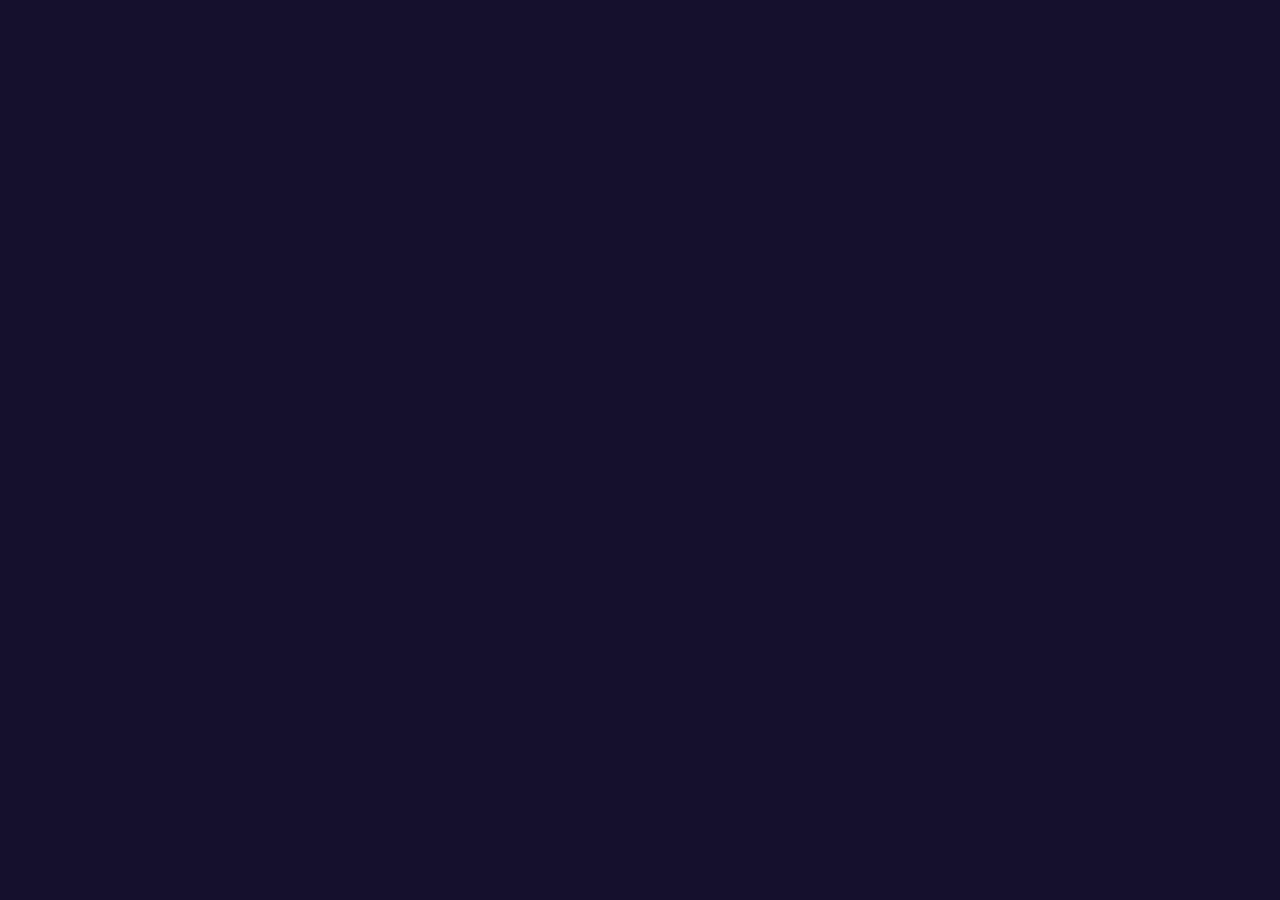
==== pc/src/index.html @ 51cf17e5 "アプリ名を「わちゃパ」に変更（v0.7.1） Co-Authored-By: Claude Opus 5.5 <noreply@anthropic.com> Claude-Session: https" ====
<!doctype html>
<html lang="ja">
<head>
<meta charset="utf-8">
<meta name="viewport" content="width=device-width, initial-scale=1, viewport-fit=cover">
<meta name="theme-color" content="#15102D">
<meta name="apple-mobile-web-app-capable" content="yes">
<meta name="mobile-web-app-capable" content="yes">
<meta name="apple-mobile-web-app-status-bar-style" content="black-translucent">
<meta name="apple-mobile-web-app-title" content="わちゃパ">
<link rel="apple-touch-icon" href="icons/icon-180.png">
<link rel="manifest" href="manifest.webmanifest">
<title>わちゃパ｜ワードウルフ・NGワードほかパーティーゲーム</title>
<link rel="icon" href="icons/icon-192.png">
<link rel="stylesheet" href="style.css">
<script src="config.js"></script>
</head>
<body>
<div id="top">
  <div id="roomBar" hidden><span id="roomLabel"></span><button class="link" data-act="leave">退出</button></div>
</div>
<main id="main"></main>
<div id="banner" hidden></div>
<div id="toast" hidden></div>
<div id="modal" hidden></div>
<script src="lib/peerjs.min.js"></script>
<script src="lib/net.js"></script>
<script src="lib/topics.js"></script>
<script src="lib/partygame.js"></script>
<script src="app.js"></script>
</body>
</html>
---- pc/src/style.css ----
[hidden] { display: none !important; }
:root {
  --night: #15102D; --card: #221F45; --high: #2C2858; --lantern: #FFB347; --berry: #FF5C8A;
  --mint: #5CE1B9; --soft: #E9E6FF; --muted: #A6A1D0; --paper: #F6EBD9; --ink: #1E1A3A; --lav: #8E86B8;
}
* { box-sizing: border-box; }
html, body { margin: 0; -webkit-text-size-adjust: 100%; background: var(--night); color: var(--soft); min-height: 100%;
  font-family: "BIZ UDPGothic", "Yu Gothic UI", "Meiryo", "Hiragino Sans", "Noto Sans JP", sans-serif; }
body { padding-bottom: calc(110px + env(safe-area-inset-bottom)); padding-left: env(safe-area-inset-left); padding-right: env(safe-area-inset-right); }
/* スマホ：ダブルタップで拡大しない・タップの反応を速く */
button, [data-act], .acard { touch-action: manipulation; -webkit-tap-highlight-color: transparent; }
.acard, .push, .rps button, .nums button { -webkit-user-select: none; user-select: none; }
button { font: inherit; cursor: pointer; }
button:disabled { cursor: default; opacity: .45; }
input { font: inherit; }
#top { position: sticky; top: 0; padding-top: env(safe-area-inset-top); z-index: 5; background: rgba(21,16,45,.92); backdrop-filter: blur(6px); }
#roomBar { max-width: 1040px; margin: 0 auto; padding: 10px 20px; display: flex; align-items: center; gap: 12px; }
#roomLabel { flex: 1; color: var(--lantern); font-weight: 700; font-size: 18px; }
main { max-width: 1040px; margin: 0 auto; padding: 8px 20px 24px; display: flex; flex-direction: column; gap: 16px; }
h1 { margin: 0; font-size: 34px; color: var(--lantern); }
h2 { margin: 0; font-size: 26px; }
h3 { margin: 0 0 6px; font-size: 18px; }
.cap { color: var(--muted); font-size: 14px; line-height: 1.55; }
.center { text-align: center; }
.row { display: flex; gap: 12px; align-items: center; flex-wrap: wrap; }
.grow { flex: 1; }
.panel { background: var(--card); border-radius: 18px; padding: 16px 18px; }
.panel.hi { background: var(--high); border: 3px solid var(--lantern); }
.big { width: 100%; height: 58px; border: 0; border-radius: 18px; background: var(--lantern); color: #2B1700; font-weight: 800; font-size: 19px;
  display: flex; align-items: center; justify-content: center; gap: 10px; transition: transform .08s; }
.big:hover:not(:disabled) { transform: translateY(-1px); filter: brightness(1.06); }
.big.sec { background: var(--high); color: var(--soft); }
.big.berry { background: var(--berry); color: #fff; }
.big img { width: 36px; height: 36px; }
.btn { border: 0; border-radius: 14px; padding: 10px 16px; background: var(--high); color: var(--soft); font-weight: 700; }
.btn.on { background: var(--berry); color: #fff; }
.btn.lan { background: var(--lantern); color: #2B1700; }
.link { background: none; border: 0; color: var(--lantern); font-weight: 700; padding: 6px 10px; }
.chip { border: 2px solid var(--high); background: transparent; color: var(--soft); border-radius: 10px; padding: 7px 12px; font-size: 14px; }
.chip.on { background: var(--high); border-color: var(--lantern); color: var(--lantern); font-weight: 700; }
.word { font-size: 46px; font-weight: 900; color: var(--lantern); text-align: center; word-break: break-all; }
.word.s { font-size: 30px; }
.timer { font-size: 40px; font-weight: 900; color: var(--lantern); font-variant-numeric: tabular-nums; }
.timer.low { color: var(--berry); }
.art { display: block; margin: 0 auto; }
input.text { width: 100%; height: 54px; border-radius: 14px; border: 2px solid var(--high); background: var(--card); color: var(--soft); padding: 0 16px; font-size: 18px; }
input.text:focus { outline: none; border-color: var(--lantern); }
input.code { text-align: center; letter-spacing: 10px; font-size: 32px; font-weight: 800; height: 70px; }

/* タイトル */
.title { display: grid; grid-template-columns: 1fr 1fr; gap: 28px; align-items: center; margin-top: 20px; }
.title .hero { border-radius: 26px; overflow: hidden; border: 3px solid var(--berry); position: relative; }
.title .hero img { width: 100%; display: block; }
.title .hero .badge { position: absolute; left: 12px; top: 12px; }
.badge { background: var(--berry); color: #fff; border-radius: 10px; padding: 4px 10px; font-weight: 900; font-size: 14px; }
.badge.lan { background: var(--lantern); color: var(--ink); }
.stack { display: flex; flex-direction: column; gap: 12px; }

/* ロビー */
.featured { position: relative; height: 230px; border-radius: 22px; overflow: hidden; border: 3px solid var(--berry); cursor: pointer; }
.featured.on { border: 4px solid var(--lantern); }
.featured img.bg { width: 100%; height: 100%; object-fit: cover; display: block; }
.featured .band { position: absolute; left: 0; right: 0; bottom: 0; background: rgba(21,16,45,.88); padding: 10px 16px; }
.featured .band b { font-size: 26px; color: var(--lantern); }
.featured .tl { position: absolute; left: 12px; top: 12px; } .featured .tr { position: absolute; right: 12px; top: 12px; }
.games { display: grid; grid-template-columns: repeat(6, 1fr); gap: 10px; }
.game { border: 2px solid var(--high); background: var(--night); border-radius: 16px; padding: 10px 4px; text-align: center; color: var(--muted); font-weight: 700; font-size: 14px; }
.game img { width: 54px; height: 54px; display: block; margin: 0 auto 4px; }
.game.on { border-color: var(--lantern); background: var(--high); color: var(--lantern); }
.code { font-size: 64px; font-weight: 900; color: var(--lantern); letter-spacing: 8px; text-align: center; }
.players li { padding: 4px 0; list-style: none; display: flex; align-items: center; }
.players { padding: 0; margin: 0; }
.choices { display: grid; grid-template-columns: repeat(auto-fill, minmax(200px, 1fr)); gap: 10px; }
.choice { height: 52px; border: 0; border-radius: 14px; background: var(--high); color: var(--soft); font-weight: 700; }
.choice.on { background: var(--berry); color: #fff; }

/* アリーナ */
.seats { display: flex; flex-wrap: wrap; gap: 10px; }
.seat { background: var(--card); border-radius: 12px; padding: 8px 12px; min-width: 120px; border: 2px solid transparent; }
.seat.turn { background: #3A2E14; border-color: var(--lantern); }
.seat .nm { font-weight: 700; } .seat.out .nm { color: var(--muted); text-decoration: line-through; }
.seat .st { font-size: 12px; color: var(--muted); }
.seat .fr img { width: 24px; height: 24px; }
.seat .rep { color: var(--berry); font-weight: 900; font-size: 13px; background: none; border: 0; padding: 2px 0; }
.field { display: flex; gap: 14px; align-items: flex-start; flex-wrap: wrap; }
.deck img { width: 70px; height: 96px; display: block; }
.hand { display: flex; gap: 12px; overflow-x: auto; padding: 4px 2px 10px; }
.acard { width: 168px; flex: 0 0 auto; background: var(--paper); border-radius: 14px; border: 3px solid var(--lav); padding: 8px; color: var(--ink); text-align: center; cursor: default; }
.acard.click { cursor: pointer; } .acard.click:hover { transform: translateY(-3px); }
.acard.sel { border: 4px solid var(--berry); transform: translateY(-6px); }
.acard .top { display: flex; justify-content: space-between; align-items: center; height: 20px; }
.acard .top img { width: 20px; height: 20px; } .acard .star { color: var(--berry); font-weight: 900; }
.acard .pic { width: 92px; height: 92px; object-fit: contain; }
.acard .nm { font-weight: 900; font-size: 15px; }
.acard .tx { font-size: 12px; line-height: 1.45; color: #3B3560; min-height: 70px; margin-top: 4px; }
.acard.small { width: 112px; } .acard.small .pic { width: 58px; height: 58px; } .acard.small .tx { display: none; }
.SUN { border-color: var(--lantern); } .MOON { border-color: var(--lav); } .FLOWER { border-color: var(--berry); } .LEAF { border-color: var(--mint); }
.mini { background: var(--high); border: 3px solid var(--lantern); border-radius: 20px; padding: 18px; text-align: center; display: flex; flex-direction: column; gap: 12px; align-items: center; }
.mini .q { color: var(--lantern); font-weight: 800; font-size: 19px; }
.rps { display: flex; gap: 12px; } .rps button { width: 120px; height: 90px; border: 0; border-radius: 16px; background: var(--lantern); color: #2B1700; font-weight: 800; }
.rps button span { display: block; font-size: 30px; }
.nums { display: flex; gap: 10px; } .nums button { width: 60px; height: 60px; border-radius: 50%; border: 0; background: var(--card); color: var(--soft); font-size: 24px; font-weight: 900; }
.push { width: 170px; height: 170px; border-radius: 50%; border: 6px solid var(--lantern); background: var(--berry); color: #fff; font-size: 30px; font-weight: 900; }
.push.done { background: var(--card); }
.log div { font-size: 14px; color: var(--muted); padding: 2px 0; } .log div:first-child { color: var(--soft); }
.chaos { background: var(--high); border-radius: 12px; padding: 10px 14px; }
.chaos b { color: var(--lantern); }
.warn { color: var(--berry); font-weight: 800; }

/* 広告 */
#banner { position: fixed; left: 0; right: 0; bottom: 0; min-height: 90px; padding-bottom: env(safe-area-inset-bottom); background: #1c1838; display: flex; align-items: center; justify-content: center; z-index: 6; border-top: 1px solid var(--high); }
#banner ins { display: block; width: 728px; max-width: 100%; height: 90px; }
.adph { color: #6e6a92; font-size: 12px; border: 1px dashed #4a4570; border-radius: 8px; padding: 10px 24px; }
#modal { position: fixed; inset: 0; background: rgba(10,8,24,.82); z-index: 10; display: flex; align-items: center; justify-content: center; }
#modal .box { background: var(--card); border-radius: 22px; padding: 24px; width: min(560px, 92vw); display: flex; flex-direction: column; gap: 14px; text-align: center; }
#modal .adbox { min-height: 260px; display: flex; align-items: center; justify-content: center; }
#toast { position: fixed; left: 50%; transform: translateX(-50%); bottom: 110px; background: #000c; color: #fff; padding: 12px 20px; border-radius: 14px; z-index: 20; font-size: 15px; }
.spin { width: 26px; height: 26px; border: 3px solid var(--high); border-top-color: var(--lantern); border-radius: 50%; animation: sp 1s linear infinite; display: inline-block; vertical-align: middle; }
@keyframes sp { to { transform: rotate(360deg); } }
.score li { list-style: none; display: flex; padding: 3px 0; } .score { margin: 0; padding: 0; }
.ng { display: flex; align-items: center; gap: 12px; }
.ng .w { font-size: 28px; font-weight: 900; color: var(--lantern); } .ng .w.out { color: var(--muted); text-decoration: line-through; }
@media (max-width: 760px) { .title { grid-template-columns: 1fr; } .games { grid-template-columns: repeat(3, 1fr); } }
/* スマホ（iPhone など） */
@media (max-width: 520px) {
  body { padding-bottom: calc(70px + env(safe-area-inset-bottom)); }
  main { padding: 6px 14px 20px; gap: 12px; }
  #roomBar { padding: 8px 14px; } #roomLabel { font-size: 16px; }
  h1 { font-size: 28px; } h2 { font-size: 21px; } h3 { font-size: 16px; }
  .title { margin-top: 6px; gap: 14px; }
  .title .stack { order: -1; }
  .title .hero { max-height: 190px; } .title .hero img { height: 190px; object-fit: cover; }
  .word { font-size: 36px; } .word.s { font-size: 24px; }
  .timer { font-size: 30px; }
  .code { font-size: 46px; letter-spacing: 4px; }
  .featured { height: 180px; } .featured .band b { font-size: 21px; }
  .big { height: 54px; font-size: 17px; }
  .choices { grid-template-columns: 1fr 1fr; }
  .seat { min-width: 0; padding: 6px 10px; }
  .acard { width: 150px; } .acard .pic { width: 76px; height: 76px; }
  .acard.small { width: 96px; } .acard.small .pic { width: 48px; height: 48px; }
  .rps { gap: 8px; } .rps button { width: 30%; min-width: 88px; height: 82px; }
  .nums { gap: 6px; } .nums button { width: 52px; height: 52px; }
  .push { width: 150px; height: 150px; }
  .mini .row .big { width: 46% !important; }
  #banner { min-height: 60px; }
  #banner ins { width: 320px; height: 50px; }
  #toast { bottom: calc(80px + env(safe-area-inset-bottom)); width: 88vw; text-align: center; }
}
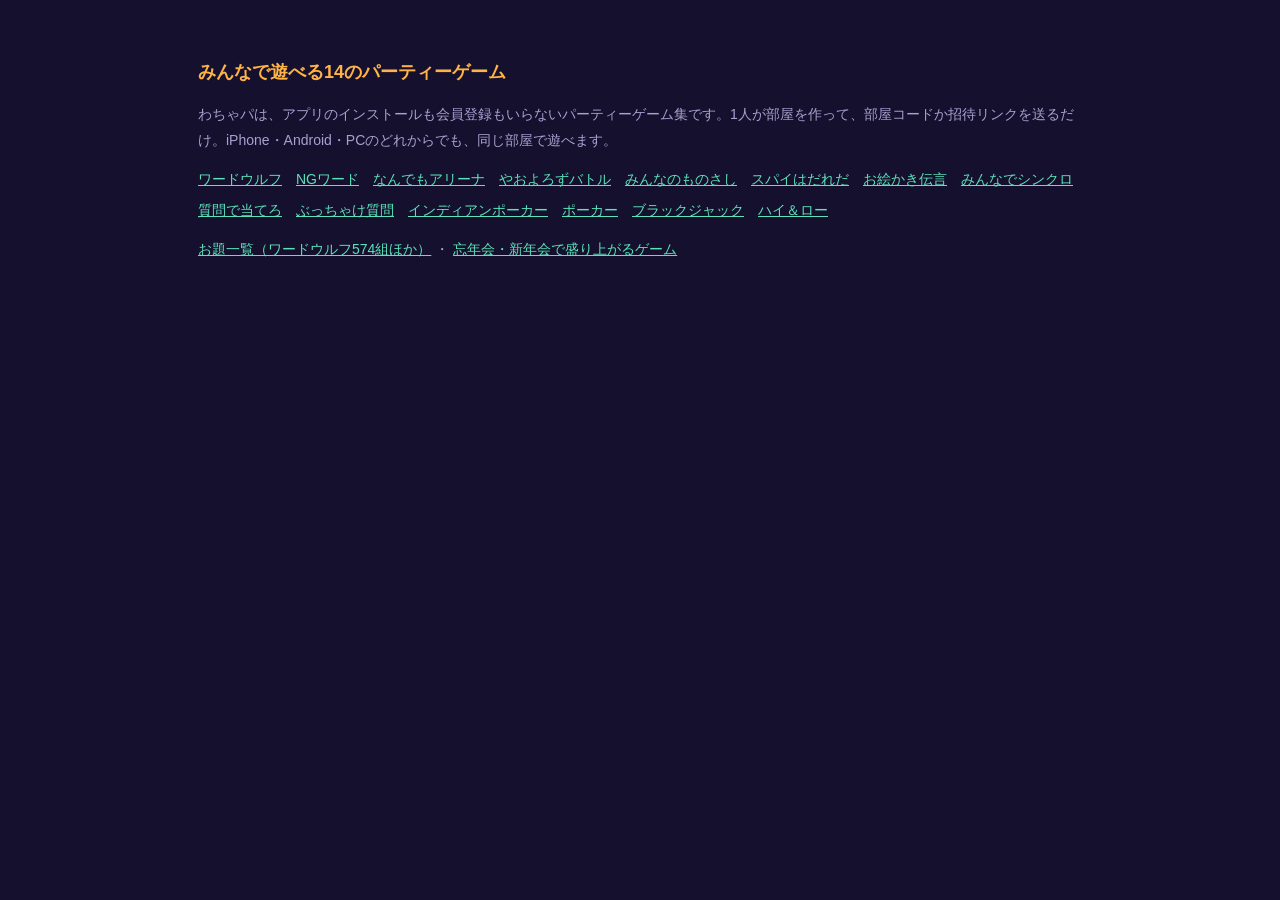
==== commit 233a1711: "SEO pages, ?game= deep link, store texts for 14 games, new feature graphic Co-Authored-By: Claude Op" ====
--- a/pc/src/index.html
+++ b/pc/src/index.html
@@ -12,20 +12,37 @@
 <link rel="manifest" href="manifest.webmanifest">
 <title>わちゃパ｜ワードウルフ・NGワードほかパーティーゲーム</title>
 <link rel="icon" href="icons/icon-192.png">
+<meta name="description" content="ワードウルフ・NGワード・お絵かき伝言など14種のパーティーゲーム。登録不要、部屋コードやリンクでスマホ・PCからすぐ遊べます。">
+<meta property="og:type" content="website">
+<meta property="og:site_name" content="わちゃパ">
+<meta property="og:title" content="わちゃパ｜みんなで遊べるパーティーゲーム">
+<meta property="og:description" content="ワードウルフ・NGワード・お絵かき伝言など14種。登録不要、スマホ・PCからすぐ遊べます。">
+<meta property="og:image" content="https://wachapa.com/og.jpg">
+<meta property="og:url" content="https://wachapa.com/">
+<meta name="twitter:card" content="summary_large_image">
+<script type="application/ld+json">{"@context":"https://schema.org","@type":"WebApplication","name":"わちゃパ","alternateName":"Wachapa","url":"https://wachapa.com/","applicationCategory":"GameApplication","operatingSystem":"Any","inLanguage":["ja","en","ko","zh"],"description":"ワードウルフ・NGワード・ポーカーなど14種のパーティーゲーム。登録不要、部屋コードやリンクでスマホ・PCからすぐ遊べます。","offers":{"@type":"Offer","price":"0","priceCurrency":"JPY"},"publisher":{"@type":"Person","name":"Zen"}}</script>
 <link rel="stylesheet" href="style.css">
 <script src="config.js"></script>
 </head>
 <body>
 <div id="top">
-  <div id="roomBar" hidden><span id="roomLabel"></span><button class="link" data-act="leave">退出</button></div>
+  <div id="roomBar" hidden><span id="roomLabel"></span><button class="link" data-act="music" id="musicBtn" aria-label="music">🎵</button><button class="link" data-act="sound" id="soundBtn">🔊</button><button class="link" data-act="lang" id="langBtn">🌐</button><button class="link" data-act="leave" id="leaveBtn">退出</button></div>
 </div>
 <main id="main"></main>
+<section id="intro" class="intro">
+<h2>みんなで遊べる14のパーティーゲーム</h2>
+<p>わちゃパは、アプリのインストールも会員登録もいらないパーティーゲーム集です。1人が部屋を作って、部屋コードか招待リンクを送るだけ。iPhone・Android・PCのどれからでも、同じ部屋で遊べます。</p>
+<div class="introlinks"><a href="wordwolf.html">ワードウルフ</a><a href="ngword.html">NGワード</a><a href="arena.html">なんでもアリーナ</a><a href="yao.html">やおよろずバトル</a><a href="scale.html">みんなのものさし</a><a href="spy.html">スパイはだれだ</a><a href="draw.html">お絵かき伝言</a><a href="sync.html">みんなでシンクロ</a><a href="guess.html">質問で当てろ</a><a href="question.html">ぶっちゃけ質問</a><a href="indian.html">インディアンポーカー</a><a href="poker.html">ポーカー</a><a href="blackjack.html">ブラックジャック</a><a href="highlow.html">ハイ＆ロー</a></div>
+<p><a href="odai.html">お題一覧（ワードウルフ574組ほか）</a> ・ <a href="bonenkai.html">忘年会・新年会で盛り上がるゲーム</a></p>
+</section>
 <div id="banner" hidden></div>
 <div id="toast" hidden></div>
 <div id="modal" hidden></div>
 <script src="lib/peerjs.min.js"></script>
 <script src="lib/net.js"></script>
 <script src="lib/topics.js"></script>
+<script src="lib/i18n.js"></script>
+<script src="bgm/loops.js"></script>
 <script src="lib/partygame.js"></script>
 <script src="app.js"></script>
 </body>
--- a/pc/src/style.css
+++ b/pc/src/style.css
@@ -6,6 +6,8 @@
 * { box-sizing: border-box; }
 html, body { margin: 0; -webkit-text-size-adjust: 100%; background: var(--night); color: var(--soft); min-height: 100%;
   font-family: "BIZ UDPGothic", "Yu Gothic UI", "Meiryo", "Hiragino Sans", "Noto Sans JP", sans-serif; }
+body { -webkit-user-select: none; user-select: none; -webkit-tap-highlight-color: transparent; }
+input, textarea, [contenteditable] { -webkit-user-select: text; user-select: text; }
 body { padding-bottom: calc(110px + env(safe-area-inset-bottom)); padding-left: env(safe-area-inset-left); padding-right: env(safe-area-inset-right); }
 /* スマホ：ダブルタップで拡大しない・タップの反応を速く */
 button, [data-act], .acard { touch-action: manipulation; -webkit-tap-highlight-color: transparent; }
@@ -63,7 +65,7 @@
 .featured .band { position: absolute; left: 0; right: 0; bottom: 0; background: rgba(21,16,45,.88); padding: 10px 16px; }
 .featured .band b { font-size: 26px; color: var(--lantern); }
 .featured .tl { position: absolute; left: 12px; top: 12px; } .featured .tr { position: absolute; right: 12px; top: 12px; }
-.games { display: grid; grid-template-columns: repeat(6, 1fr); gap: 10px; }
+.games { display: grid; grid-template-columns: repeat(7, 1fr); gap: 10px; }
 .game { border: 2px solid var(--high); background: var(--night); border-radius: 16px; padding: 10px 4px; text-align: center; color: var(--muted); font-weight: 700; font-size: 14px; }
 .game img { width: 54px; height: 54px; display: block; margin: 0 auto 4px; }
 .game.on { border-color: var(--lantern); background: var(--high); color: var(--lantern); }
@@ -108,7 +110,7 @@
 .warn { color: var(--berry); font-weight: 800; }
 
 /* 広告 */
-#banner { position: fixed; left: 0; right: 0; bottom: 0; min-height: 90px; padding-bottom: env(safe-area-inset-bottom); background: #1c1838; display: flex; align-items: center; justify-content: center; z-index: 6; border-top: 1px solid var(--high); }
+#banner { position: fixed; left: 0; right: 0; bottom: 0; min-height: 90px; padding-bottom: env(safe-area-inset-bottom); background: #1c1838; display: flex; align-items: center; justify-content: center; z-index: 6; overflow: hidden; border-top: 1px solid var(--high); }
 #banner ins { display: block; width: 728px; max-width: 100%; height: 90px; }
 .adph { color: #6e6a92; font-size: 12px; border: 1px dashed #4a4570; border-radius: 8px; padding: 10px 24px; }
 #modal { position: fixed; inset: 0; background: rgba(10,8,24,.82); z-index: 10; display: flex; align-items: center; justify-content: center; }
@@ -120,7 +122,7 @@
 .score li { list-style: none; display: flex; padding: 3px 0; } .score { margin: 0; padding: 0; }
 .ng { display: flex; align-items: center; gap: 12px; }
 .ng .w { font-size: 28px; font-weight: 900; color: var(--lantern); } .ng .w.out { color: var(--muted); text-decoration: line-through; }
-@media (max-width: 760px) { .title { grid-template-columns: 1fr; } .games { grid-template-columns: repeat(3, 1fr); } }
+@media (max-width: 760px) { .title { grid-template-columns: 1fr; } .games { grid-template-columns: repeat(4, 1fr); } }
 /* スマホ（iPhone など） */
 @media (max-width: 520px) {
   body { padding-bottom: calc(70px + env(safe-area-inset-bottom)); }
@@ -147,3 +149,86 @@
   #banner ins { width: 320px; height: 50px; }
   #toast { bottom: calc(80px + env(safe-area-inset-bottom)); width: 88vw; text-align: center; }
 }
+
+/* お絵かき伝言 */
+canvas.pad { width: 100%; max-width: 640px; aspect-ratio: 4 / 3; height: auto; display: block; margin: 0 auto; background: #fff; border-radius: 14px; border: 3px solid var(--paper); touch-action: none; }
+canvas.pad.live { cursor: crosshair; border-color: var(--lantern); }
+canvas.pad.mine { opacity: .85; max-width: 360px; }
+.tools { max-width: 640px; width: 100%; margin: 0 auto; display: flex; flex-direction: column; gap: 10px; }
+.palette { display: grid; grid-template-columns: repeat(11, 1fr); gap: 6px; }
+.sw { aspect-ratio: 1; border-radius: 50%; border: 3px solid #4A4578; min-width: 0; }
+.sw.on { border-color: var(--lantern); transform: scale(1.12); }
+.wd { width: 44px; height: 44px; border-radius: 12px; border: 2px solid var(--high); background: var(--card); display: flex; align-items: center; justify-content: center; }
+.wd i { display: block; border-radius: 50%; background: var(--soft); }
+.wd.on { border-color: var(--lantern); }
+.ink { height: 8px; border-radius: 4px; background: var(--high); overflow: hidden; }
+.ink i { display: block; height: 100%; background: var(--mint); transition: width .2s; }
+.ink i.low { background: var(--berry); }
+.prompt .word { color: var(--soft); }
+.album { display: flex; flex-direction: column; gap: 14px; max-width: 640px; width: 100%; margin: 0 auto; }
+.album .page { background: var(--card); border-radius: 18px; padding: 12px 14px; display: flex; flex-direction: column; gap: 8px; }
+.album .page.new { animation: pop .35s ease-out; border: 2px solid var(--lantern); }
+.bubble { background: var(--paper); color: var(--ink); border-radius: 14px; padding: 12px 16px; font-size: 22px; font-weight: 800; word-break: break-all; }
+@keyframes pop { from { transform: scale(.94); opacity: 0; } to { transform: none; opacity: 1; } }
+.langbar { display: flex; justify-content: flex-end; gap: 8px; }
+.title + .langbar, .langbar + .title { margin-top: 0; }
+
+/* BGM ボタン：オフのときは薄く斜線 */
+[data-act="music"].off { opacity: .35; text-decoration: line-through; }
+
+/* みんなのものさし */
+.lives { font-size: 22px; letter-spacing: 1px; }
+.ruler { height: 14px; border-radius: 7px; margin: 10px 0 6px; background: linear-gradient(90deg, var(--mint), var(--lantern), var(--berry)); }
+.ntag { flex: none; display: inline-flex; align-items: center; justify-content: center; width: 46px; height: 46px; border-radius: 12px;
+  font-weight: 900; font-size: 20px; border: 2px solid var(--lantern); color: var(--lantern); background: rgba(255, 179, 71, .18); }
+.ntag.big { width: 64px; height: 64px; font-size: 28px; }
+.ntag.played { border-color: var(--mint); color: var(--mint); background: rgba(92, 225, 185, .18); }
+.ntag.missed { border-color: var(--berry); color: var(--berry); background: rgba(255, 92, 138, .18); }
+.srow { display: flex; align-items: center; gap: 12px; padding: 4px 0; }
+.mutedtxt { color: var(--muted); }
+/* ---------- トランプ ---------- */
+.pc { display: inline-flex; flex-direction: column; align-items: center; justify-content: center; width: 38px; height: 54px; border-radius: 6px;
+  background: #FFFBF2; border: 1.5px solid #CFC6B4; color: #2B2547; line-height: 1; vertical-align: middle; flex: 0 0 auto; }
+.pc b { font-size: 17px; font-weight: 900; }
+.pc i { font-style: normal; font-size: 14px; margin-top: 2px; }
+.pc.red { color: #D6336C; }
+.pc.back { padding: 0; overflow: hidden; border: 0; background: none; }
+.pc.back img { width: 100%; height: 100%; object-fit: cover; }
+.pc.mid { width: 48px; height: 68px; } .pc.mid b { font-size: 22px; } .pc.mid i { font-size: 18px; }
+.pc.big { width: 62px; height: 88px; border-radius: 9px; } .pc.big b { font-size: 28px; } .pc.big i { font-size: 22px; }
+.pc.picked { border: 3px solid var(--berry); transform: translateY(-8px); }
+.pc[data-act] { cursor: pointer; }
+.fan { display: inline-flex; } .fan .pc + .pc { margin-left: -12px; } .fan .pc.mid + .pc.mid { margin-left: 4px; }
+.tseats { display: flex; flex-direction: column; gap: 8px; margin: 12px 0; }
+.tseat { display: flex; align-items: center; gap: 10px; background: var(--card); border-radius: 12px; padding: 8px 10px; border: 2px solid transparent; }
+.tseat.me { background: var(--high); border-color: rgba(255, 179, 71, .6); }
+.tseat .nm { font-weight: 800; }
+.tseat .cap img { width: 16px; height: 16px; vertical-align: -3px; margin-right: 3px; }
+.tstatus { color: var(--lantern); font-weight: 800; font-size: 14px; } .tstatus.win { color: var(--mint); }
+.plus { color: var(--mint); margin-left: 6px; } .minus { color: var(--berry); margin-left: 6px; }
+.tlabel { color: var(--lantern); font-weight: 900; font-size: 20px; }
+.hilo { display: flex; justify-content: center; align-items: center; gap: 14px; } .hilo .arrow { font-size: 26px; color: var(--muted); }
+.pot { align-items: center; gap: 8px; margin: 10px 0; } .pot b { color: var(--lantern); font-size: 20px; }
+.thint { color: var(--lantern); font-weight: 800; margin: 10px 0; } .thint.wait { color: var(--muted); }
+.myhand { display: flex; gap: 8px; margin: 8px 0 14px; }
+.pickwrap { display: inline-flex; flex-direction: column; align-items: center; }
+.tacts { flex-wrap: wrap; gap: 8px; } .tacts .big { flex: 1 1 45%; font-size: 16px; height: 54px; }
+.cap.now { color: var(--soft); }
+/* ---------- やおよろずバトル ---------- */
+.yhand { display: flex; gap: 8px; overflow-x: auto; padding: 4px 2px 10px; }
+.ycard { flex: 0 0 124px; background: var(--paper); color: var(--ink); border: 3px solid; border-radius: 14px; padding: 8px; text-align: center; cursor: pointer; position: relative; }
+.ycard.on { border-width: 4px; transform: translateY(-6px); box-shadow: 0 6px 14px rgba(0,0,0,.35); }
+.ycard.off { cursor: default; opacity: .85; }
+.ycard .yt { display: flex; align-items: center; justify-content: space-between; }
+.ycard .ye { font-size: 28px; line-height: 1; }
+.ycard .yb { color: #fff; font-weight: 900; font-size: 12px; border-radius: 8px; padding: 2px 6px; }
+.ycard b { display: block; font-size: 14px; margin-top: 4px; }
+.ycard small { display: block; font-size: 11px; line-height: 1.45; color: #3B3560; margin-top: 3px; }
+.ycard .ysel { display: block; color: var(--berry); font-weight: 800; font-size: 11px; margin-top: 3px; }
+.seat.hit { border-color: var(--berry) !important; }
+
+/* トップの紹介文（タイトル画面のときだけ・日本語のときだけ） */
+.intro { max-width: 920px; margin: 24px auto 0; padding: 0 18px; color: var(--muted); font-size: 14px; line-height: 1.8; }
+.intro h2 { color: var(--lantern); font-size: 18px; }
+.intro a { color: var(--mint); }
+.introlinks { display: flex; flex-wrap: wrap; gap: 6px 14px; margin: 8px 0; }
